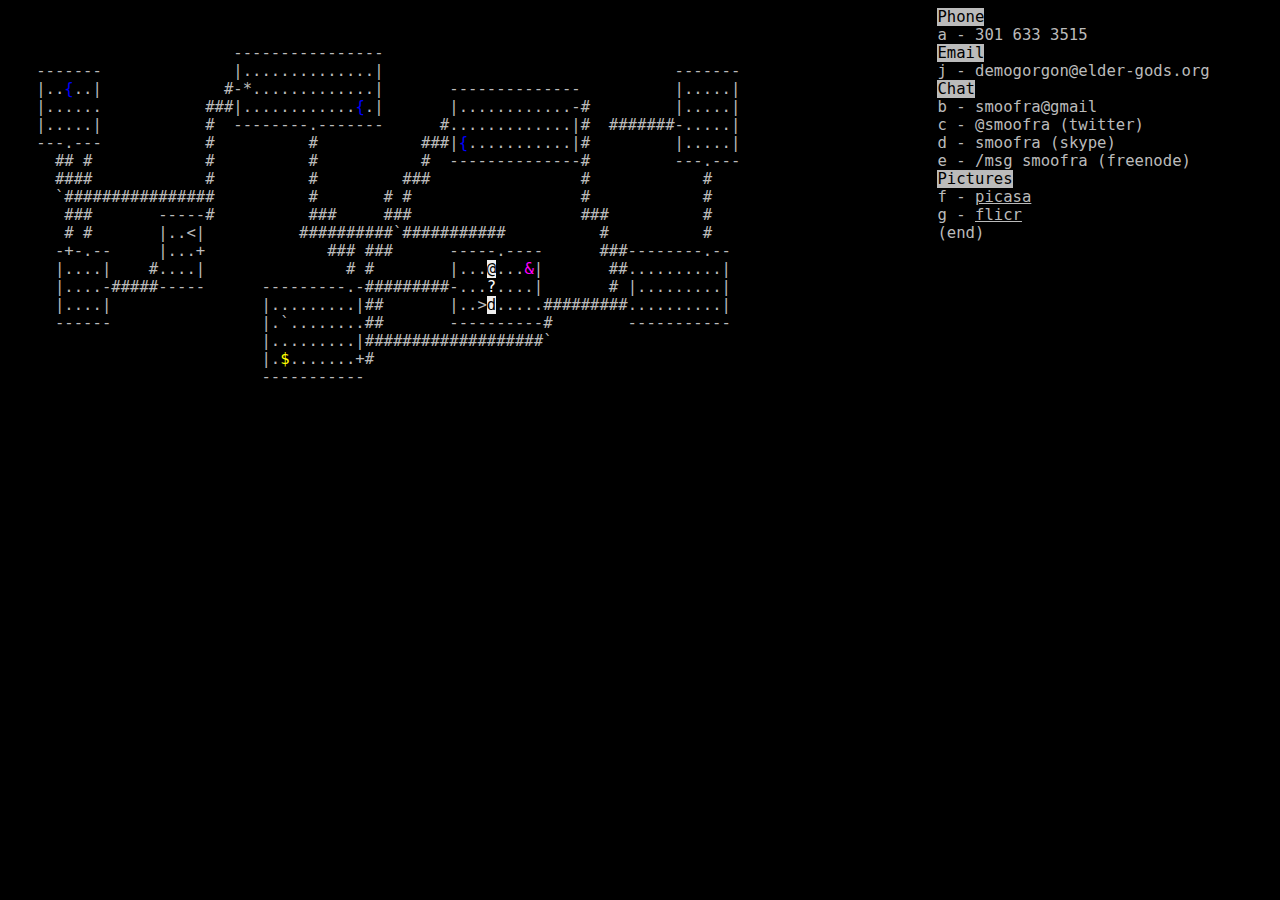
==== hack.html @ 28674004 "first commit" ====
<html>
<head>
<link rel="shortcut icon" href="favicon.ico">
<style>
a:link {color: #bbbbbb}
a:visited {color: #bbbbbb}
a:hover {color: #bbbbbb}
a:active {color: #bbbbbb}
</style>
</head>
<body bgcolor=#000000>
<pre style="font-size: 120%; color: #bbbbbb; ">
                                                                                                   <span style="background-color: #bbbbbb; color: #000000;">Phone</span>
                                                                                                   a - 301 633 3515
                        ----------------                                                           <span style="background-color: #bbbbbb; color: #000000;">Email</span> 
   -------              |..............|                               -------                     j - demogorgon@elder-gods.org
   |..<span style="color: blue;">{</span>..|             #-*.............|       --------------          |.....|                     <span style="background-color: #bbbbbb; color: #000000;">Chat</span>
   |......           ###|............<span style="color: blue;">{</span>.|       |............-#         |.....|                     b - smoofra@gmail
   |.....|           #  --------.-------      #.............|#  #######-.....|                     c - @smoofra (twitter)
   ---.---           #          #           ###|<span style="color: blue;">{</span>...........|#         |.....|                     d - smoofra (skype)
     ## #            #          #           #  --------------#         ---.---                     e - /msg smoofra (freenode)
     ####            #          #         ###                #            #                        <span style="background-color: #bbbbbb; color: #000000;">Pictures</span>
     `################          #       # #                  #            #                        f - <a href=http://picasaweb.google.com/smoofra>picasa</a>
      ###       -----#          ###     ###                  ###          #                        g - <a href=http://flickr.com/photos/smoofra>flicr</a> 
      # #       |..&lt;|          ##########`###########          #          #                        (end)   
     -+-.--     |...+             ### ###      -----.----      ###--------.--                      
     |....|    #....|               # #        |...<span style="background-color: #eeeeee; color: #000000;">@</span>...<span style="color: #ff00ff;">&amp;</span>|       ##..........|                      
     |....-#####-----      ---------.-#########-...<span style="color: white;">?</span>....|       # |.........|                      
     |....|                |.........|##       |..&gt;<span style="background-color: #eeeeee; color: #000000;">d</span>.....#########..........|                     
     ------                |.`........##       ----------#        -----------                      
                           |.........|###################`                                         
                           |.<span style="color: yellow">$</span>.......+#                                                            
                           -----------

</pre>
</body>
</html>
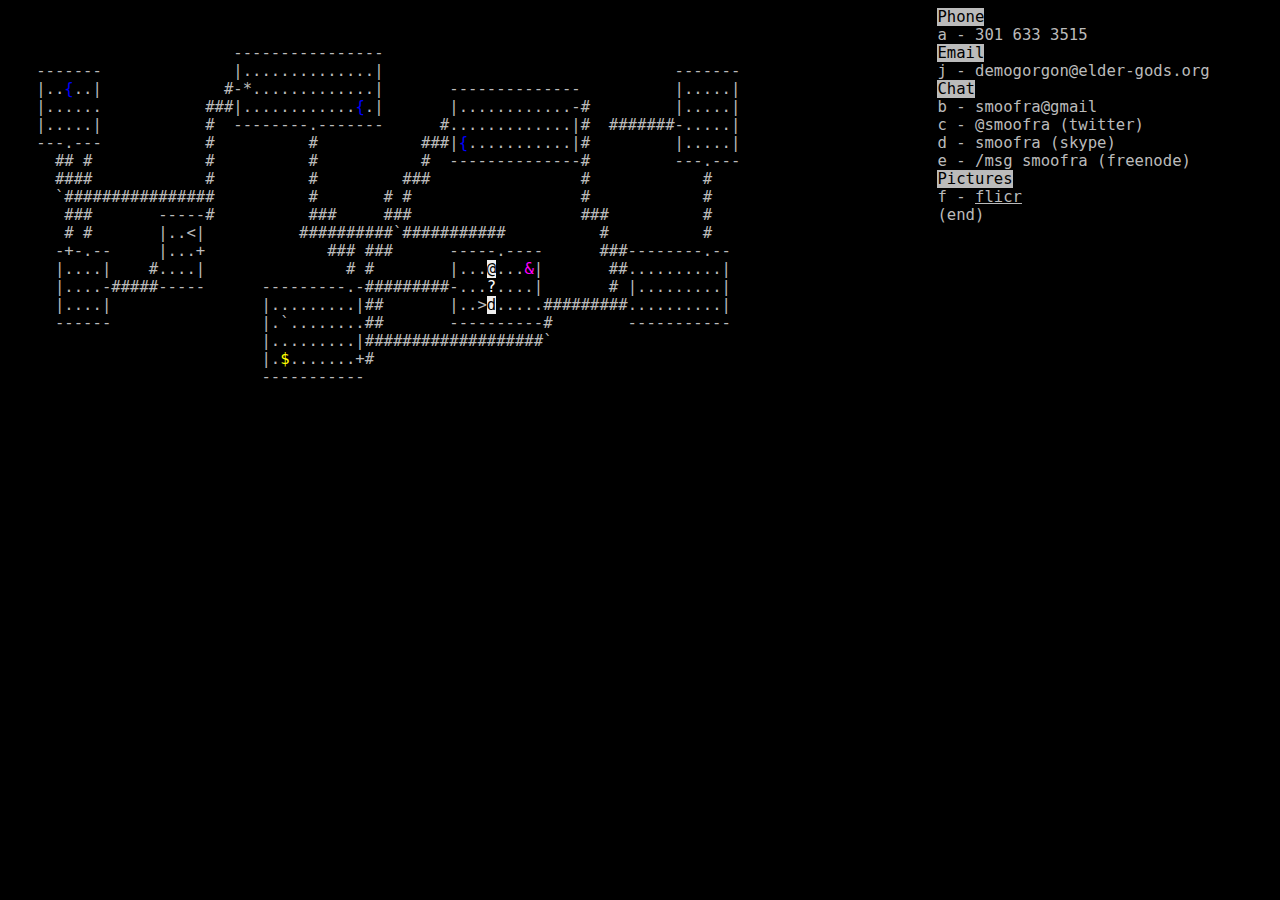
==== commit c4bf421c: "remove dead picassa link" ====
--- a/hack.html
+++ b/hack.html
@@ -20,9 +20,9 @@
    ---.---           #          #           ###|<span style="color: blue;">{</span>...........|#         |.....|                     d - smoofra (skype)
      ## #            #          #           #  --------------#         ---.---                     e - /msg smoofra (freenode)
      ####            #          #         ###                #            #                        <span style="background-color: #bbbbbb; color: #000000;">Pictures</span>
-     `################          #       # #                  #            #                        f - <a href=http://picasaweb.google.com/smoofra>picasa</a>
-      ###       -----#          ###     ###                  ###          #                        g - <a href=http://flickr.com/photos/smoofra>flicr</a> 
-      # #       |..&lt;|          ##########`###########          #          #                        (end)   
+     `################          #       # #                  #            #                        f - <a href=http://flickr.com/photos/smoofra>flicr</a> 
+      ###       -----#          ###     ###                  ###          #                        (end) 
+      # #       |..&lt;|          ##########`###########          #          #                        
      -+-.--     |...+             ### ###      -----.----      ###--------.--                      
      |....|    #....|               # #        |...<span style="background-color: #eeeeee; color: #000000;">@</span>...<span style="color: #ff00ff;">&amp;</span>|       ##..........|                      
      |....-#####-----      ---------.-#########-...<span style="color: white;">?</span>....|       # |.........|                      
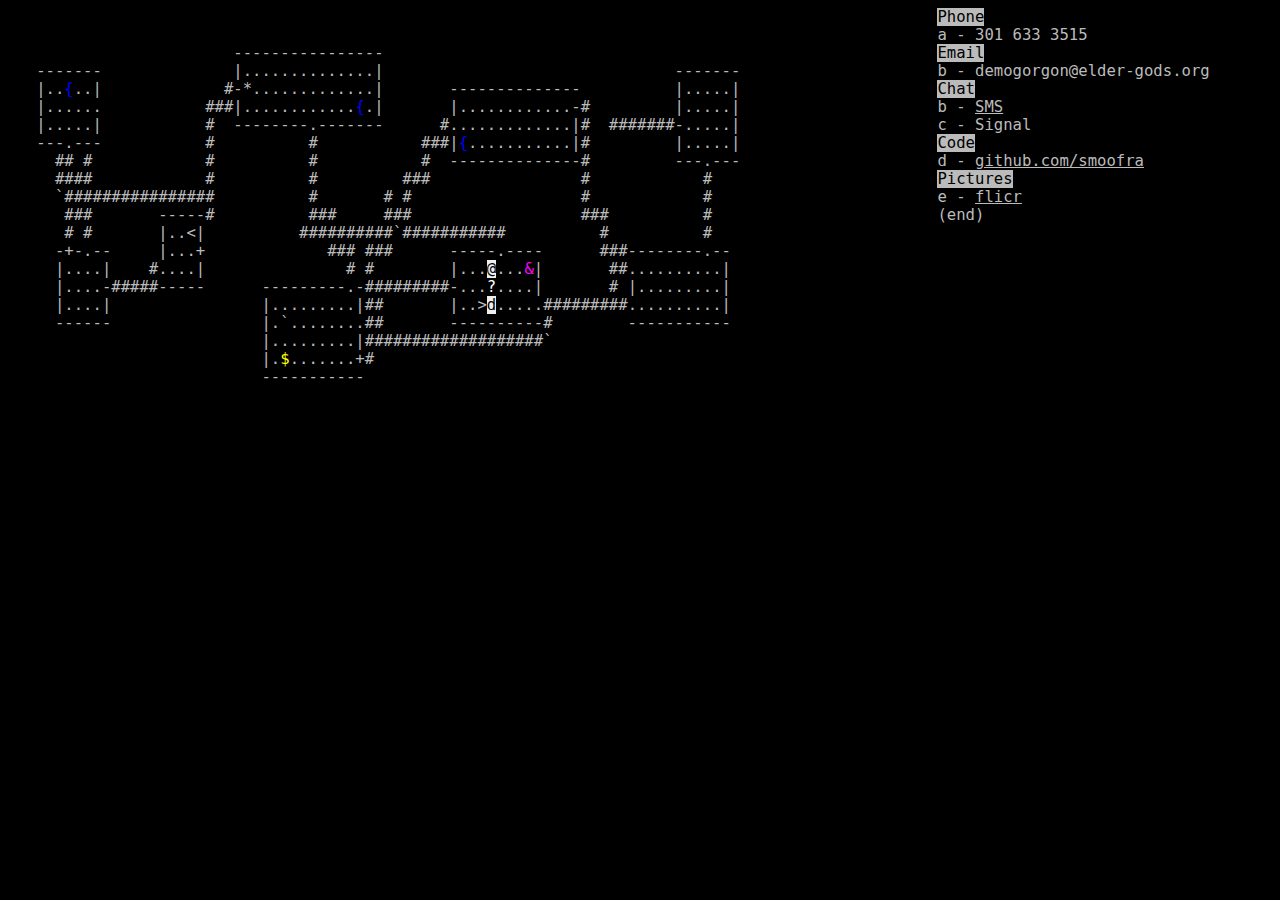
==== commit c4aa03b2: "update inventory" ====
--- a/hack.html
+++ b/hack.html
@@ -13,14 +13,14 @@
                                                                                                    <span style="background-color: #bbbbbb; color: #000000;">Phone</span>
                                                                                                    a - 301 633 3515
                         ----------------                                                           <span style="background-color: #bbbbbb; color: #000000;">Email</span> 
-   -------              |..............|                               -------                     j - demogorgon@elder-gods.org
+   -------              |..............|                               -------                     b - demogorgon@elder-gods.org
    |..<span style="color: blue;">{</span>..|             #-*.............|       --------------          |.....|                     <span style="background-color: #bbbbbb; color: #000000;">Chat</span>
-   |......           ###|............<span style="color: blue;">{</span>.|       |............-#         |.....|                     b - smoofra@gmail
-   |.....|           #  --------.-------      #.............|#  #######-.....|                     c - @smoofra (twitter)
-   ---.---           #          #           ###|<span style="color: blue;">{</span>...........|#         |.....|                     d - smoofra (skype)
-     ## #            #          #           #  --------------#         ---.---                     e - /msg smoofra (freenode)
+   |......           ###|............<span style="color: blue;">{</span>.|       |............-#         |.....|                     b - <a href="sms:+13016333515">SMS</a>
+   |.....|           #  --------.-------      #.............|#  #######-.....|                     c - Signal
+   ---.---           #          #           ###|<span style="color: blue;">{</span>...........|#         |.....|                     <span style="background-color: #bbbbbb; color: #000000;">Code</span>
+     ## #            #          #           #  --------------#         ---.---                     d - <a href="https://github.com/smoofra">github.com/smoofra</a>
      ####            #          #         ###                #            #                        <span style="background-color: #bbbbbb; color: #000000;">Pictures</span>
-     `################          #       # #                  #            #                        f - <a href=http://flickr.com/photos/smoofra>flicr</a> 
+     `################          #       # #                  #            #                        e - <a href=http://flickr.com/photos/smoofra>flicr</a>
       ###       -----#          ###     ###                  ###          #                        (end) 
       # #       |..&lt;|          ##########`###########          #          #                        
      -+-.--     |...+             ### ###      -----.----      ###--------.--                      
